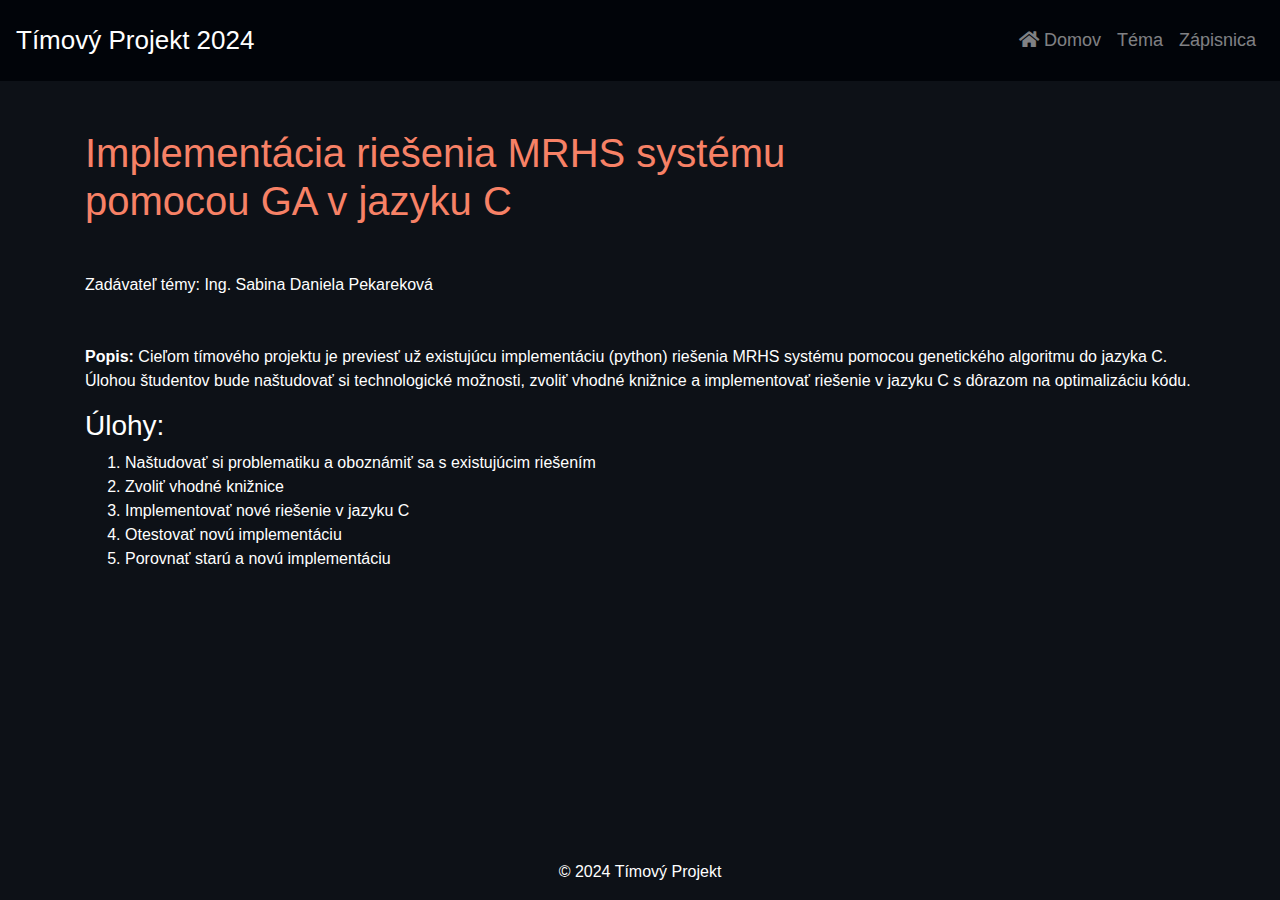
==== tema.html @ 6b2386e7 "initial commit" ====
<!DOCTYPE html>
<html lang="sk">

<head>
    <meta charset="UTF-8">
    <meta name="viewport" content="width=device-width, initial-scale=1.0">
    <title>Tímový Projekt</title>
    <!-- Bootstrap CSS -->
    <link href="https://stackpath.bootstrapcdn.com/bootstrap/4.5.2/css/bootstrap.min.css" rel="stylesheet">
    <!-- Font Awesome CSS -->
    <link rel="stylesheet" href="https://cdnjs.cloudflare.com/ajax/libs/font-awesome/5.15.4/css/all.min.css">
    <link rel="stylesheet" href="styles.css">
</head>

<body>
    <div>
        <nav class="navbar navbar-expand-lg navbar-dark p-3">
            <!-- Brand (Left side) -->
            <a class="navbar-brand custom-font-large " href="index.html">Tímový Projekt 2024</a>
            <!-- Toggle button for small screens -->
            <button class="navbar-toggler" type="button" data-toggle="collapse" data-target="#navbarNav"
                aria-controls="navbarNav" aria-expanded="false" aria-label="Prepnúť navigáciu">
                <span class="navbar-toggler-icon"></span>
            </button>
            <!-- Collapsible part of the navbar -->
            <div class="collapse navbar-collapse" id="navbarNav">
                <ul class="navbar-nav ml-auto custom-font-medium">
                    <li class="nav-item"></li>
                    <a class="nav-link" href="index.html"><i class="fas fa-home"></i> Domov</a>
                    </li>
                    <li class="nav-item">
                        <a class="nav-link" href="#">Téma</a>
                    </li>
                    <li class="nav-item">
                        <a class="nav-link" href="zapisnica.html">Zápisnica</a>
                    </li>
                </ul>
            </div>
        </nav>
    </div>

    <div class="container mt-5">
        <h1 class="mb-5 heading-one">Implementácia riešenia MRHS systému <br>pomocou GA v jazyku C</h1>
        <p class="mb-5">Zadávateľ témy: <span class="text-white">Ing. Sabina Daniela Pekareková</span>
        </p>
        <p><strong>Popis:</strong> Cieľom tímového projektu je previesť už existujúcu implementáciu (python) riešenia
            MRHS systému pomocou genetického algoritmu do jazyka C. Úlohou študentov bude naštudovať si technologické
            možnosti, zvoliť vhodné knižnice a implementovať riešenie v jazyku C s dôrazom na optimalizáciu kódu.</p>

        <h3>Úlohy:</h3>
        <ol>
            <li>Naštudovať si problematiku a oboznámiť sa s existujúcim riešením</li>
            <li>Zvoliť vhodné knižnice</li>
            <li>Implementovať nové riešenie v jazyku C</li>
            <li>Otestovať novú implementáciu</li>
            <li>Porovnať starú a novú implementáciu</li>
        </ol>
    </div>

    <!-- Footer -->
    <footer class="text-center mt-4">
        <p>© 2024 Tímový Projekt</p>
    </footer>

    <!-- Bootstrap and JS -->
    <script src="https://code.jquery.com/jquery-3.5.1.slim.min.js"></script>
    <script src="https://cdn.jsdelivr.net/npm/@popperjs/core@2.9.2/dist/umd/popper.min.js"></script>
    <script src="https://stackpath.bootstrapcdn.com/bootstrap/4.5.2/js/bootstrap.min.js"></script>
    <script src="script.js"></script>
</body>

</html>
---- styles.css ----
body {
    background-color: #0D1117;
    font-family: Arial, sans-serif;
    color: white;
}

nav{
    background-color: #010409 ;
    
}

h1 {
    color: #343a40;
}

.heading-one {
    color: #F78166;
}

h2 {
    color: #007bff;
}

.light-gray {
    color: rgb(172, 172, 172);
}
.custom-font-large {
    font-size: 26px;
    
}

.custom-font-medium {
    font-size: 18px; 
}
footer {
    position: fixed;
    bottom: 0;
    width: 100%;
    background-color: #0D1117;
}

.fade-in {
    opacity: 0;
    transition: opacity 0.5s ease-in-out;
}

[data-aos] {
    opacity: 0;
}

[data-aos].aos-animate {
    opacity: 1;
}
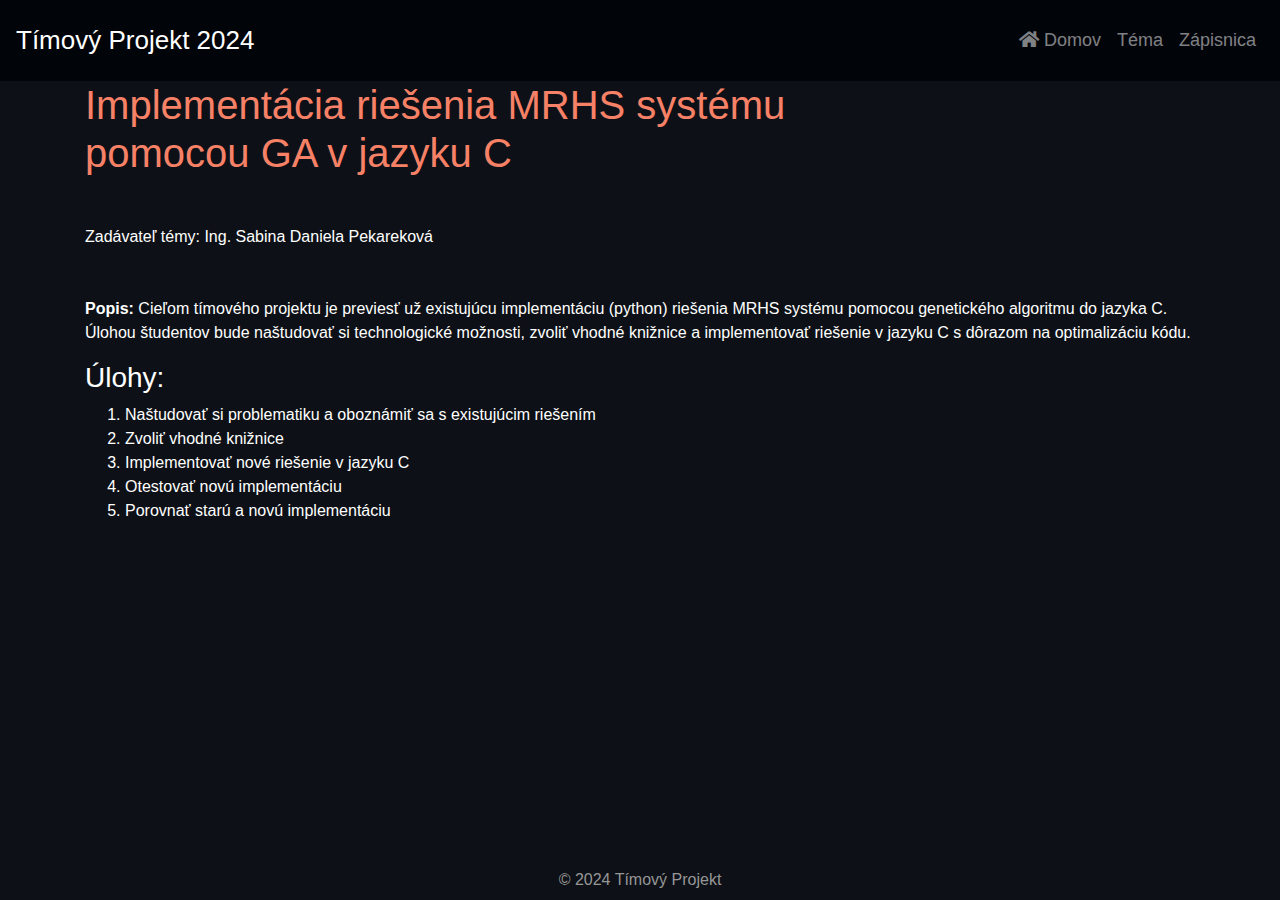
==== commit 83b803e9: "updated website content" ====
--- a/tema.html
+++ b/tema.html
@@ -39,7 +39,7 @@
         </nav>
     </div>
 
-    <div class="container mt-5">
+    <div class="container mb-5">
         <h1 class="mb-5 heading-one">Implementácia riešenia MRHS systému <br>pomocou GA v jazyku C</h1>
         <p class="mb-5">Zadávateľ témy: <span class="text-white">Ing. Sabina Daniela Pekareková</span>
         </p>
@@ -58,7 +58,7 @@
     </div>
 
     <!-- Footer -->
-    <footer class="text-center mt-4">
+    <footer class="text-center">
         <p>© 2024 Tímový Projekt</p>
     </footer>
 
--- a/styles.css
+++ b/styles.css
@@ -35,9 +35,18 @@
 footer {
     position: fixed;
     bottom: 0;
+    color: rgb(150, 150, 150);
+    margin-top: 4rem;
+    bottom: 0;
     width: 100%;
+    height: 2rem;
     background-color: #0D1117;
 }
+.border-custom {
+    border-top: 1px solid #F78166;;
+    padding-top: 2rem;
+}
+
 
 .fade-in {
     opacity: 0;
